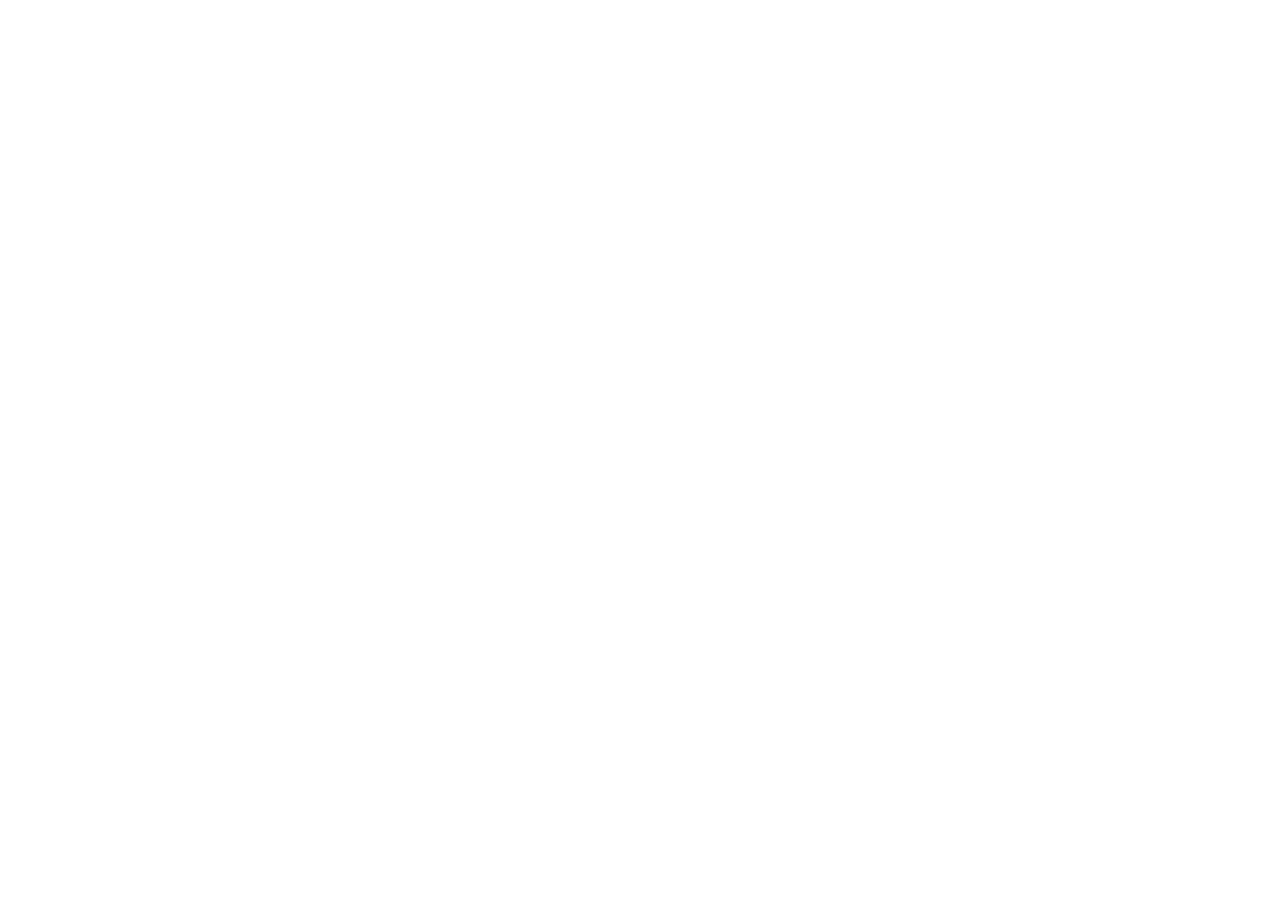
==== index.html @ e2b7a4c2 "create weilan project" ====
<!DOCTYPE html>
<html lang="zh">
<head>
    <meta http-equiv="content-type" content="text/html;charset=utf-8">
    <meta name="viewport" content="width=device-width, initial-scale=1.0,maximum-scale=1.0, user-scalable=no">
    <title>玮兰商城项目</title>
    <meta name="title" content="玮兰商城 首页">
    <meta name="keywords" content="玮兰商城">
    <meta name="desciption" content="玮兰商城……">
    <meta name="author" content="loushengyue，张杰华，李政达，宋雪梅，张建宇">
    <link rel="shortcut icon" href="./src/img/logo_icon.png" type="image/x-icon">
    <link rel="stylesheet" href="./css/public.css">
    <link rel="stylesheet" href="./css/index.css">
</head>
<body>
<div class="header"></div>
<div class="main">
    <div class="section"></div>
    <div class="section"></div>
    <div class="section"></div>
    <div class="section"></div>
</div>

<div class="footer">

</div>

<script src="./lib/jquery-3.2.1.js"></script>
<script src="./lib/resetRem.js"></script>
<script src="./js/common.js"></script>
<script src="./js/index.js"></script>
</body>
</html>
---- css/public.css ----
article,
aside,
details,
figcaption,
figure,
footer,
header,
hgroup,
main,
nav,
section,
summary {
  display: block;
}
audio,
canvas,
progress,
video {
  display: inline-block;
  vertical-align: baseline;
}
audio:not([controls]) {
  display: none;
  height: 0;
}
[hidden],
template {
  display: none;
}
html {
  font-family: sans-serif;
  -webkit-text-size-adjust: 100%;
  -ms-text-size-adjust: 100%;
}
body {
  margin: 0;
}
a {
  background: transparent;
}
a:active,
a:hover {
  outline: 0;
}
abbr[title] {
  border-bottom: 1px dotted;
}
b,
strong {
  font-weight: bold;
}
dfn {
  font-style: italic;
}
h1 {
  font-size: 2em;
  margin: 0.67em 0;
}
mark {
  background: #ff0;
  color: #000000;
}
small {
  font-size: 80%;
}
sub,
sup {
  font-size: 75%;
  line-height: 0;
  position: relative;
  vertical-align: baseline;
}
sup {
  top: -0.5em;
}
sub {
  bottom: -0.25em;
}
img {
  border: 0;
}
svg:not(:root) {
  overflow: hidden;
}
figure {
  margin: 1em 40px;
}
hr {
  -moz-box-sizing: content-box;
  box-sizing: content-box;
  height: 0;
}
pre {
  overflow: auto;
}
code,
kbd,
pre,
samp {
  font-family: monospace, monospace;
  font-size: 1em;
}
button,
input,
optgroup,
select,
textarea {
  color: inherit;
  font: inherit;
  margin: 0;
}
button {
  overflow: visible;
}
button,
select {
  text-transform: none;
}
button,
html input[type="button"],
input[type="reset"],
input[type="submit"] {
  -webkit-appearance: button;
  cursor: pointer;
}
button[disabled],
html input[disabled] {
  cursor: default;
}
button::-moz-focus-inner,
input::-moz-focus-inner {
  border: 0;
  padding: 0;
}
input {
  line-height: normal;
}
input[type="checkbox"],
input[type="radio"] {
  box-sizing: border-box;
  padding: 0;
}
input[type="number"]::-webkit-inner-spin-button,
input[type="number"]::-webkit-outer-spin-button {
  height: auto;
}
input[type="search"] {
  -webkit-appearance: textfield;
  -moz-box-sizing: content-box;
  -webkit-box-sizing: content-box;
  box-sizing: content-box;
}
input[type="search"]::-webkit-search-cancel-button,
input[type="search"]::-webkit-search-decoration {
  -webkit-appearance: none;
}
fieldset {
  border: 1px solid #c0c0c0;
  margin: 0 2px;
  padding: 0.35em 0.625em 0.75em;
}
legend {
  border: 0;
  padding: 0;
}
textarea {
  overflow: auto;
}
optgroup {
  font-weight: bold;
}
table {
  border-collapse: collapse;
  border-spacing: 0;
}
td,
th {
  padding: 0;
}
html,
body,
div,
span,
applet,
object,
iframe,
h1,
h2,
h3,
h4,
h5,
h6,
p,
blockquote,
pre,
a,
abbr,
acronym,
address,
big,
cite,
code,
del,
dfn,
em,
img,
ins,
kbd,
q,
s,
samp,
small,
strike,
strong,
sub,
sup,
tt,
var,
b,
u,
i,
center,
dl,
dt,
dd,
ol,
ul,
li,
fieldset,
form,
label,
legend,
table,
caption,
tbody,
tfoot,
thead,
tr,
th,
td,
article,
aside,
canvas,
details,
embed,
figure,
figcaption,
footer,
header,
hgroup,
menu,
nav,
output,
ruby,
section,
summary,
time,
mark,
audio,
video {
  margin: 0;
  padding: 0;
  border: 0;
  font: inherit;
  font-size: 100%;
  vertical-align: baseline;
}
html {
  line-height: 1;
}
ol,
ul {
  list-style: none;
}
table {
  border-collapse: collapse;
  border-spacing: 0;
}
caption,
th,
td {
  text-align: left;
  font-weight: normal;
  vertical-align: middle;
}
q,
blockquote {
  quotes: none;
}
q:before,
q:after,
blockquote:before,
blockquote:after {
  content: "";
  content: none;
}
a img {
  border: none;
}
article,
aside,
details,
figcaption,
figure,
footer,
header,
hgroup,
main,
menu,
nav,
section,
summary {
  display: block;
}
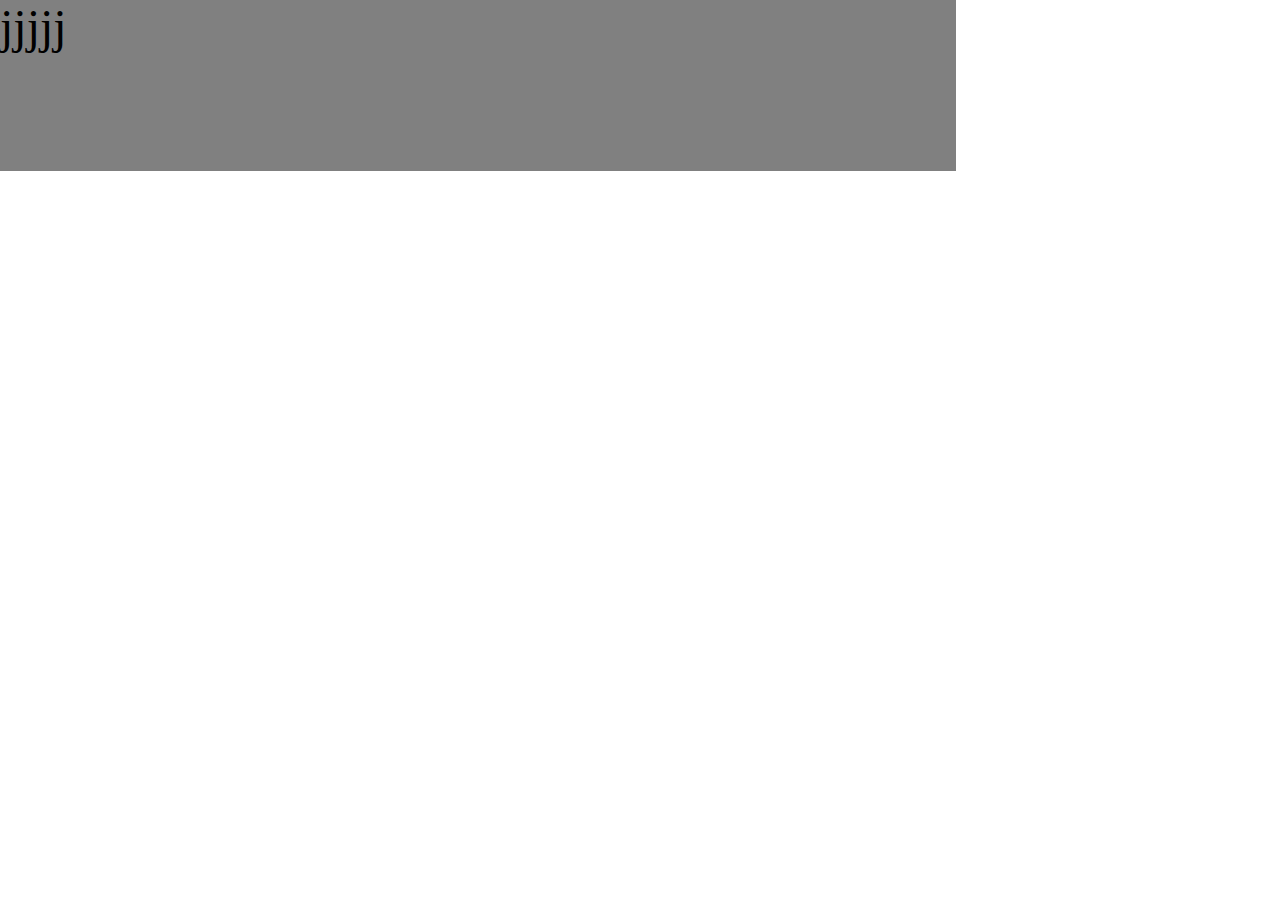
==== commit 6b139666: "rem单位换算" ====
--- a/index.html
+++ b/index.html
@@ -13,7 +13,9 @@
     <link rel="stylesheet" href="./css/index.css">
 </head>
 <body>
-<div class="header"></div>
+<div class="header">
+    <div class="test">jjjjj</div>
+</div>
 <div class="main">
     <div class="section"></div>
     <div class="section"></div>
--- a/css/index.css
+++ b/css/index.css
@@ -0,0 +1,6 @@
+.test {
+  width: 19.91111111rem;
+  height: 3.55555556rem;
+  background-color: gray;
+  line-height: 1.13777778rem;
+}
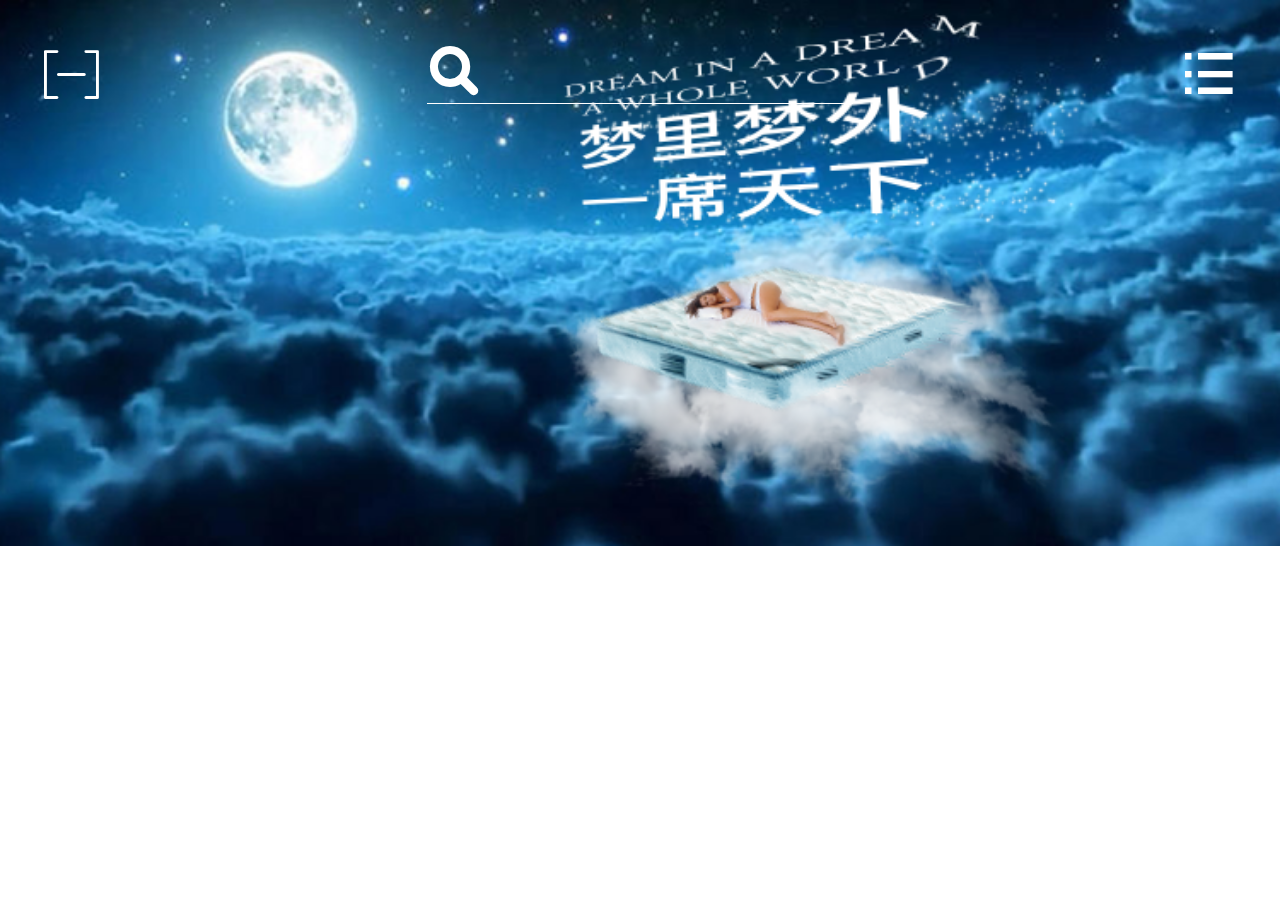
==== commit b49434a8: "首页及公共" ====
--- a/index.html
+++ b/index.html
@@ -3,33 +3,42 @@
 <head>
     <meta http-equiv="content-type" content="text/html;charset=utf-8">
     <meta name="viewport" content="width=device-width, initial-scale=1.0,maximum-scale=1.0, user-scalable=no">
-    <title>玮兰商城项目</title>
+    <title>玮兰商城</title>
     <meta name="title" content="玮兰商城 首页">
     <meta name="keywords" content="玮兰商城">
-    <meta name="desciption" content="玮兰商城……">
+    <meta name="desciption" content="玮兰商城是一个专注于床上用品的商城">
     <meta name="author" content="loushengyue，张杰华，李政达，宋雪梅，张建宇">
-    <link rel="shortcut icon" href="./src/img/logo_icon.png" type="image/x-icon">
+    <link rel="shortcut icon" href="./img/icon.ico" type="image/x-icon">
     <link rel="stylesheet" href="./css/public.css">
+    <link rel="stylesheet" href="./css/iconfont.css">
     <link rel="stylesheet" href="./css/index.css">
 </head>
 <body>
-<div class="header">
-    <div class="test">jjjjj</div>
+<header class="header indexNav">
+    <div class="scanIt">
+        <i class="iconfont icon-erweima"></i>
+    </div>
+    <div class="search">
+        <div class="searchBar clearfix">
+            <i class="iconfont icon-msnui-find-bold"></i>
+            <input type="text">
+        </div>
+    </div>
+    <div class="menu">
+        <i class="iconfont icon-caidan"></i>
+    </div>
+</header>
+<div class="content">
+    <div class="banner">
+        <img src="img/banner1.png">
+    </div>
 </div>
-<div class="main">
-    <div class="section"></div>
-    <div class="section"></div>
-    <div class="section"></div>
-    <div class="section"></div>
-</div>
+<footer class="footer">
 
-<div class="footer">
-
-</div>
-
+</footer>
 <script src="./lib/jquery-3.2.1.js"></script>
 <script src="./lib/resetRem.js"></script>
-<script src="./js/common.js"></script>
+<script src="./js/public.js"></script>
 <script src="./js/index.js"></script>
 </body>
 </html>--- a/css/public.css
+++ b/css/public.css
@@ -312,3 +312,81 @@
 summary {
   display: block;
 }
+/*清楚浮动*/
+.clearfix:after {
+  content: "";
+  display: block;
+  clear: both;
+  height: 0;
+  line-height: 0;
+  visibility: hidden;
+}
+.clearfix {
+  zoom: 1;
+}
+/*解决ie6的兼容性问题*/
+.header {
+  width: 26.66666667rem;
+  height: 3.12888889rem;
+  position: absolute;
+  top: 0rem;
+  left: 0rem;
+}
+.header div {
+  float: left;
+  box-sizing: border-box;
+  height: 3.12888889rem;
+  color: #ffffff;
+}
+.header div .iconfont {
+  font-size: 1.13777778rem;
+}
+.header .scanIt {
+  width: 20%;
+  padding-left: 0.92444444rem;
+}
+.header .scanIt i {
+  float: left;
+  margin-top: 0.99555556rem;
+}
+.header .search {
+  width: 60%;
+}
+.header .search .searchBar {
+  width: 8.88888889rem;
+  height: 1.24444444rem;
+  margin-left: 3.55555556rem;
+  margin-right: 3.55555556rem;
+  margin-top: 0.92444444rem;
+  border-bottom: #ffffff 1px solid;
+}
+.header .search .searchBar i {
+  float: left;
+}
+.header .search .searchBar input {
+  float: left;
+  width: 7.64444444rem;
+  height: 1.06666667rem;
+  line-height: 1.06666667rem;
+  border: none;
+  outline: none;
+  background-color: transparent;
+}
+.header .menu {
+  width: 20%;
+  padding-right: 0.92444444rem;
+}
+.header .menu i {
+  float: right;
+  margin-top: 0.99555556rem;
+}
+.subNav {
+  background-color: #000000;
+}
+.indexNav {
+  background-color: transparent;
+}
+.content .banner img {
+  width: 26.66666667rem;
+  height: 11.37777778rem;
+}
--- a/css/iconfont.css
+++ b/css/iconfont.css
@@ -0,0 +1,23 @@
+
+@font-face {font-family: "iconfont";
+  src: url('iconfont.eot?t=1521457725464'); /* IE9*/
+  src: url('iconfont.eot?t=1521457725464#iefix') format('embedded-opentype'), /* IE6-IE8 */
+  url('[data-uri]') format('woff'),
+  url('iconfont.ttf?t=1521457725464') format('truetype'), /* chrome, firefox, opera, Safari, Android, iOS 4.2+*/
+  url('iconfont.svg?t=1521457725464#iconfont') format('svg'); /* iOS 4.1- */
+}
+
+.iconfont {
+  font-family:"iconfont" !important;
+  font-size:16px;
+  font-style:normal;
+  -webkit-font-smoothing: antialiased;
+  -moz-osx-font-smoothing: grayscale;
+}
+
+.icon-erweima:before { content: "\e618"; }
+
+.icon-msnui-find-bold:before { content: "\e642"; }
+
+.icon-caidan:before { content: "\e612"; }
+
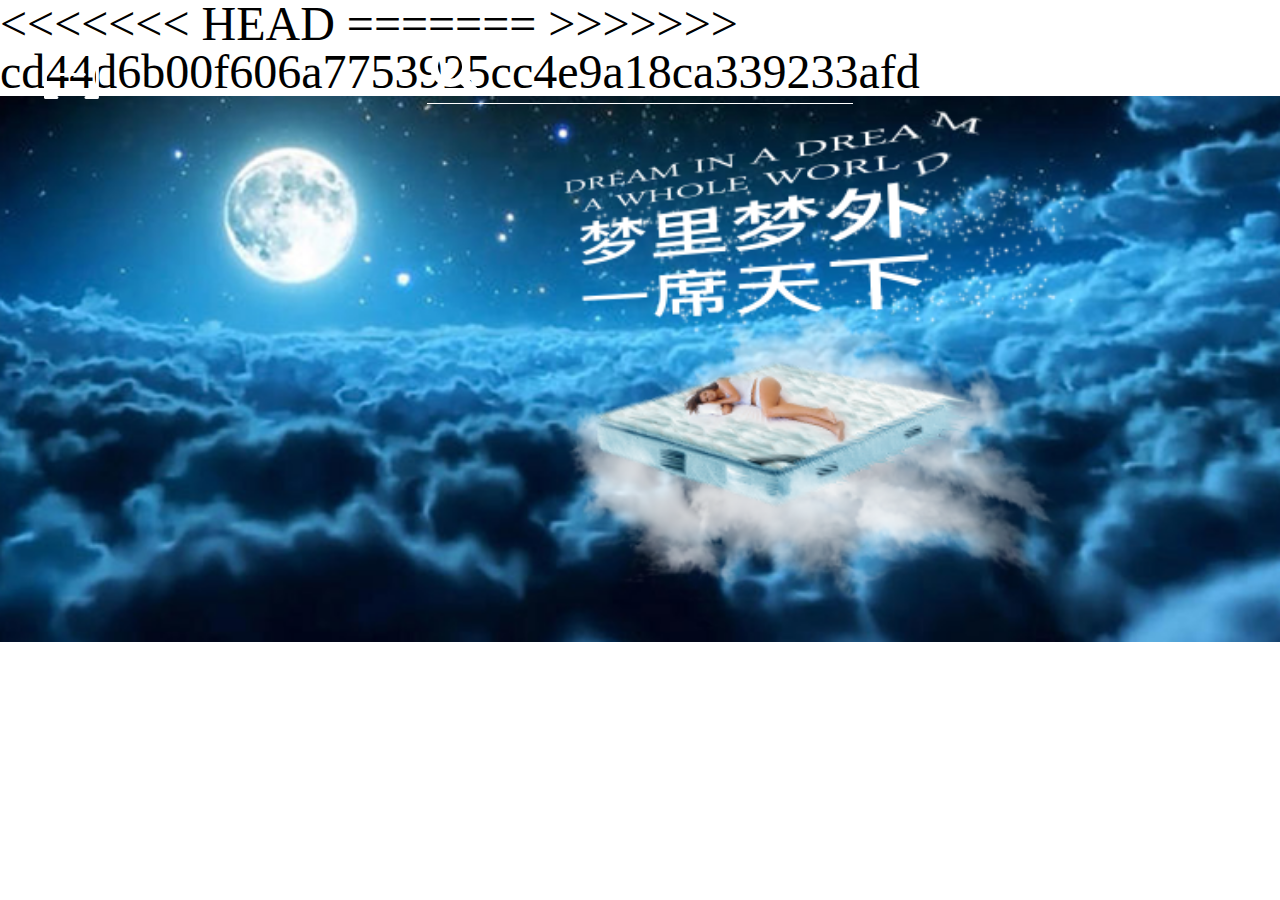
==== commit 4b066880: "首页及公共" ====
--- a/index.html
+++ b/index.html
@@ -8,7 +8,11 @@
     <meta name="keywords" content="玮兰商城">
     <meta name="desciption" content="玮兰商城是一个专注于床上用品的商城">
     <meta name="author" content="loushengyue，张杰华，李政达，宋雪梅，张建宇">
+<<<<<<< HEAD
     <link rel="shortcut icon" href="./img/icon.ico" type="image/x-icon">
+=======
+    <link rel="shortcut icon" href="img/icon.png" type="image/x-icon">
+>>>>>>> cd44d6b00f606a7753925cc4e9a18ca339233afd
     <link rel="stylesheet" href="./css/public.css">
     <link rel="stylesheet" href="./css/iconfont.css">
     <link rel="stylesheet" href="./css/index.css">
